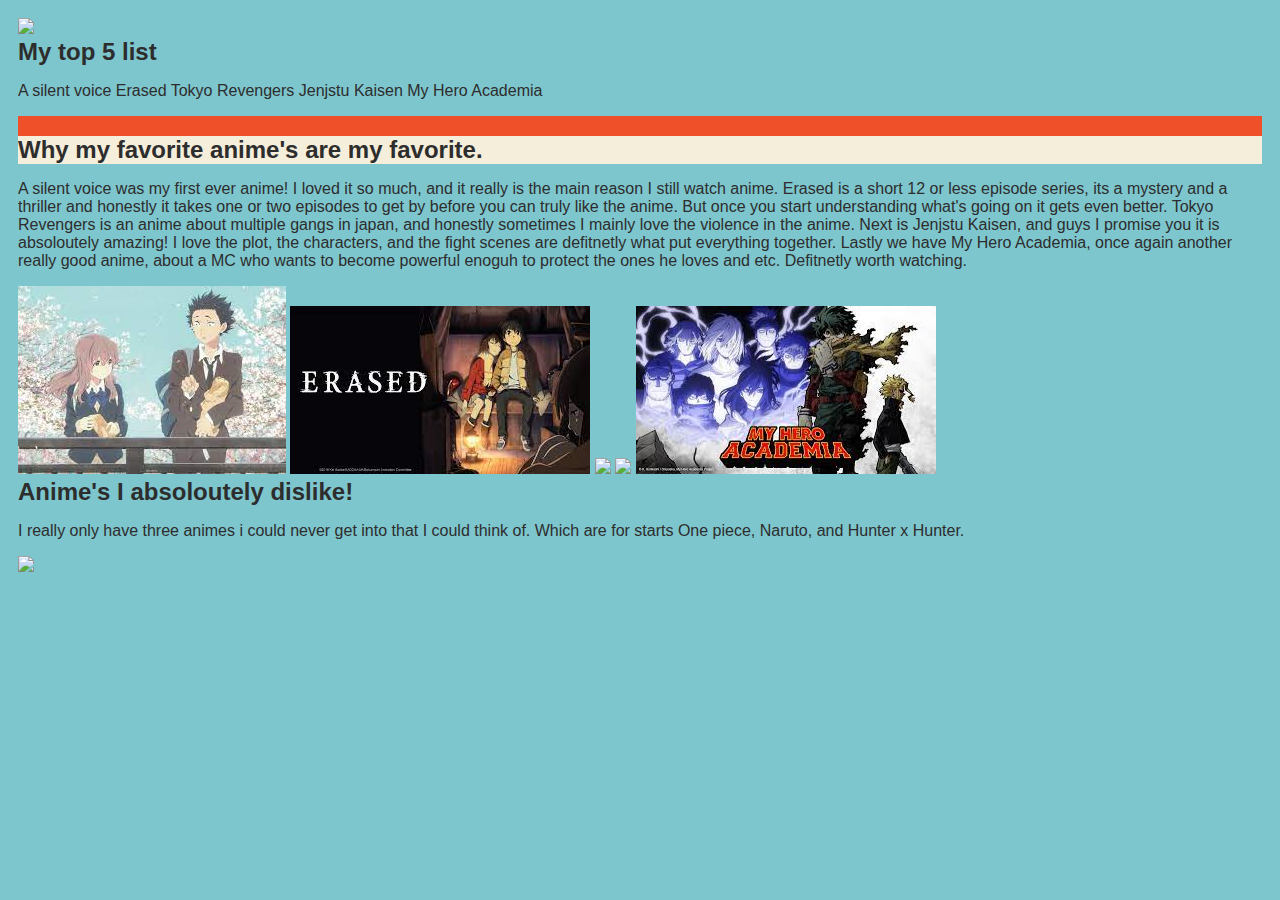
==== index.html @ 8a61cee5 "add index.html and css files" ====
<!DOCTYPE html>
<html>
    <head>
        <img
        src="https://encrypted-tbn0.gstatic.com/images?q=tbn:ANd9GcS6kU_N_Dggpp-3BcKScSL9E4GTxJaT6k6Jy2djJzcBVha4Q0-R3ln3XsiqIoZwEAZGHWc&usqp=CAU">
        <style>
            body {
                background: rgb(125, 198, 205);
                color: rgb(45, 45, 45);
                padding: 10px;
                font-family: arial;
            }
            #all-contents {
                max-width: 800px;
                margin: auto;
            }
        
            /* navigation menu */
            nav {
                background: rgb(239, 80, 41);
                margin: 0 auto;
                display: flex;
                padding: 10px;
            }
            nav h1 {
                display: flex;
                align-items: center;
                color: white;
                flex: 1;
                margin: 0;
            }
            nav ul {
                list-style-image: none;
            }
            nav li {
                display: inline-block;
                padding: 0 10px;
            }
            nav a {
                text-decoration: none;
                color: #fff;
            }
        
            /* main container area beneath menu */
            main {
                background: rgb(245, 238, 219);
                display: flex;
            }
            .sidebar {
                margin-right: 25px;
                padding: 10px;
            }
            .sidebar img {
                width: 200px;
            }
            .content {
                flex: 1;
                padding: 15px;
            }
            h2, h3 {
                margin: 0px;
            }
        </style>
   <title> Trinitee's Favorite Anime's! </title>
    </head>
    
    <body>
<h2> My top 5 list </h2>
<p> A silent voice
    Erased
    Tokyo Revengers
    Jenjstu Kaisen
    My Hero Academia
</p>
<nav>

</nav>

<main>
    <div><h2> Why my favorite anime's are my favorite.</div></main>
    <p> A silent voice was my first ever anime! I loved it so much, and it really is the main reason I still watch anime. Erased is a short 12 or less episode series, its a mystery and a thriller and honestly it takes one or two episodes to get by before you can truly like the anime. But once you start understanding what's going on it gets even better. Tokyo Revengers is an anime about multiple gangs in japan, and honestly sometimes I mainly love the violence in the anime. Next is Jenjstu Kaisen, and guys I promise you it is absoloutely amazing! I love the plot, the characters, and the fight scenes are defitnetly what put everything together. Lastly we have My Hero Academia, once again another really good anime, about a MC who wants to become powerful enoguh to protect the ones he loves and etc. Defitnetly worth watching.</p>
    <div> 
        <!-- Sidebear section -->
        <div>
            <img src="[data-uri]">
<img src="[data-uri]">
<img src="https://lh3.googleusercontent.com/-CzDC6inK0XU/YbXY0hKn7wI/AAAAAAAAFN0/Ei_aNKVJbqQ8r01ZjvKs0WdN1UPJ-m7LQCNcBGAsYHQ/s16000/image.png">
<img src="https://staticg.sportskeeda.com/editor/2023/07/df18e-16897225586580-1920.jpg">
<img src="[data-uri]">
                </div>
        
</main>

<div> <h2>Anime's I absoloutely dislike! </div></h2>
<p>I really only have three animes i could never get into that I could think of. Which are for starts One piece, Naruto, and Hunter x Hunter.</p>
    <div>
<img src="https://i.ytimg.com/vi/E4oV8l_LyEA/maxresdefault.jpg">
</div>
</body>
</html>
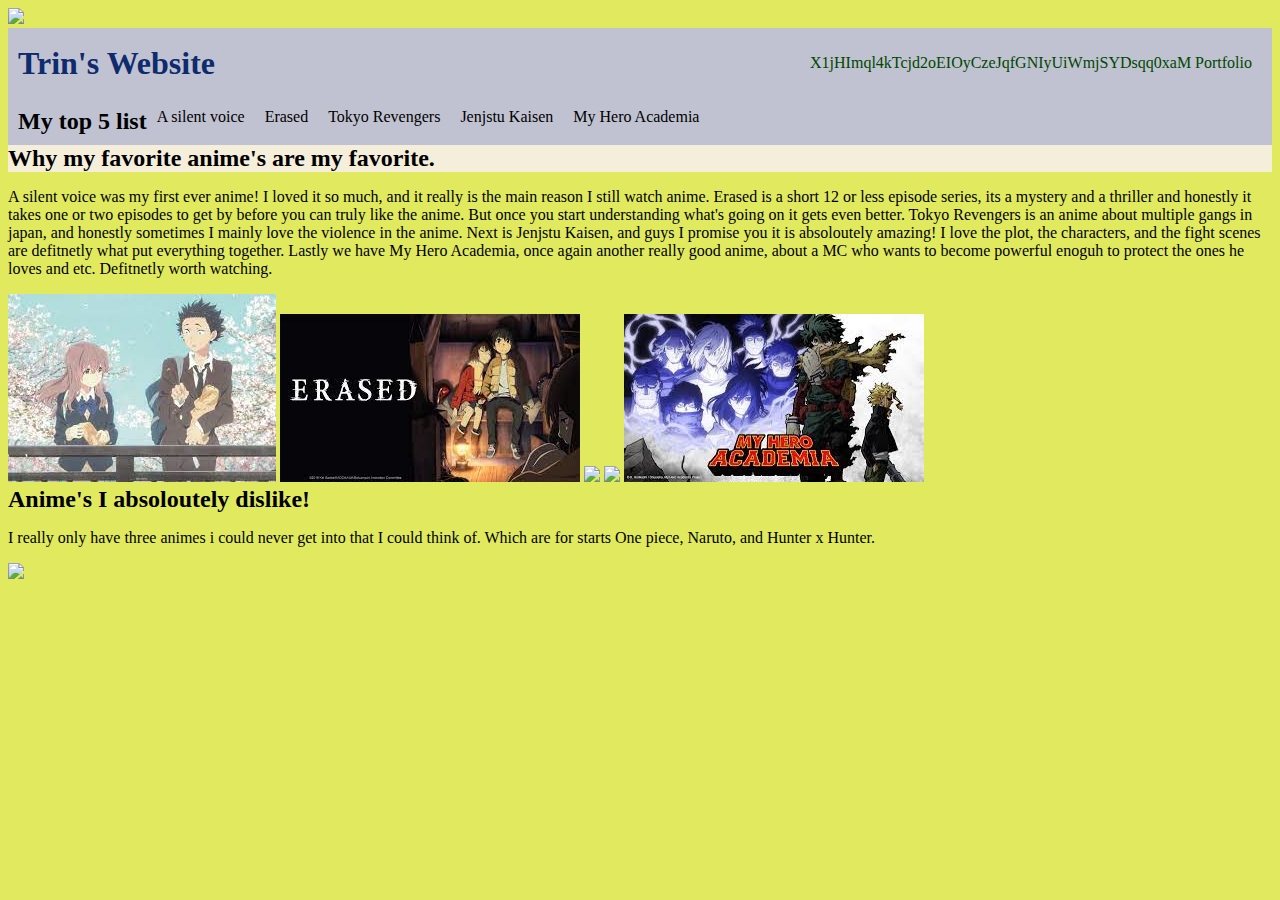
==== commit 4e862157: "add portfolio.html file" ====
--- a/index.html
+++ b/index.html
@@ -4,11 +4,13 @@
         <img
         src="https://encrypted-tbn0.gstatic.com/images?q=tbn:ANd9GcS6kU_N_Dggpp-3BcKScSL9E4GTxJaT6k6Jy2djJzcBVha4Q0-R3ln3XsiqIoZwEAZGHWc&usqp=CAU">
         <style>
+        
+
             body {
-                background: rgb(125, 198, 205);
-                color: rgb(45, 45, 45);
-                padding: 10px;
-                font-family: arial;
+                background: rgb(225, 234, 95);
+                color: rgb(206, 206, 219)
+                padding 10px;
+                font-family: cursive;
             }
             #all-contents {
                 max-width: 800px;
@@ -17,15 +19,16 @@
         
             /* navigation menu */
             nav {
-                background: rgb(239, 80, 41);
+                background: rgb(192, 194, 209);
                 margin: 0 auto;
                 display: flex;
                 padding: 10px;
+                margin: bottom 20px;
             }
             nav h1 {
                 display: flex;
                 align-items: center;
-                color: white;
+                color: rgb(14, 43, 110);
                 flex: 1;
                 margin: 0;
             }
@@ -38,7 +41,7 @@
             }
             nav a {
                 text-decoration: none;
-                color: #fff;
+                color: #004700;
             }
         
             /* main container area beneath menu */
@@ -62,24 +65,43 @@
             }
         </style>
    <title> Trinitee's Favorite Anime's! </title>
-    </head>
+   <nav>
+   <h1> Trin's Website</h1>
+   <ul>
+    <li>
+        <a href=""index.html"> X1jHImql4kTcjd2oEIOyCzeJqfGNIyUiWmjSYDsqq0xaM
+        </a>
+        <a href=""portfolio.html">
+        Portfolio </a>
+
+    </li>
+   </ul>
+   </head>
+
+    </nav>
     
     <body>
+        <!-- All content goes here -->
+        <div>
+            <nav>
 <h2> My top 5 list </h2>
-<p> A silent voice
-    Erased
-    Tokyo Revengers
-    Jenjstu Kaisen
-    My Hero Academia
-</p>
-<nav>
+<!-- Interests Section -->
+<div></div>
+<li> A silent voice</li>
+  <li> Erased</li>
+    <li>Tokyo Revengers</li>
+ <li>Jenjstu Kaisen</li>
+    <li>My Hero Academia</li>
+            </div>
+
 
 </nav>
 
 <main>
+    <!-- Content Section -->
     <div><h2> Why my favorite anime's are my favorite.</div></main>
     <p> A silent voice was my first ever anime! I loved it so much, and it really is the main reason I still watch anime. Erased is a short 12 or less episode series, its a mystery and a thriller and honestly it takes one or two episodes to get by before you can truly like the anime. But once you start understanding what's going on it gets even better. Tokyo Revengers is an anime about multiple gangs in japan, and honestly sometimes I mainly love the violence in the anime. Next is Jenjstu Kaisen, and guys I promise you it is absoloutely amazing! I love the plot, the characters, and the fight scenes are defitnetly what put everything together. Lastly we have My Hero Academia, once again another really good anime, about a MC who wants to become powerful enoguh to protect the ones he loves and etc. Defitnetly worth watching.</p>
-    <div> 
+    </div> 
         <!-- Sidebear section -->
         <div>
             <img src="[data-uri]">
@@ -93,7 +115,8 @@
 
 <div> <h2>Anime's I absoloutely dislike! </div></h2>
 <p>I really only have three animes i could never get into that I could think of. Which are for starts One piece, Naruto, and Hunter x Hunter.</p>
-    <div>
+</div>
+<div>
 <img src="https://i.ytimg.com/vi/E4oV8l_LyEA/maxresdefault.jpg">
 </div>
 </body>
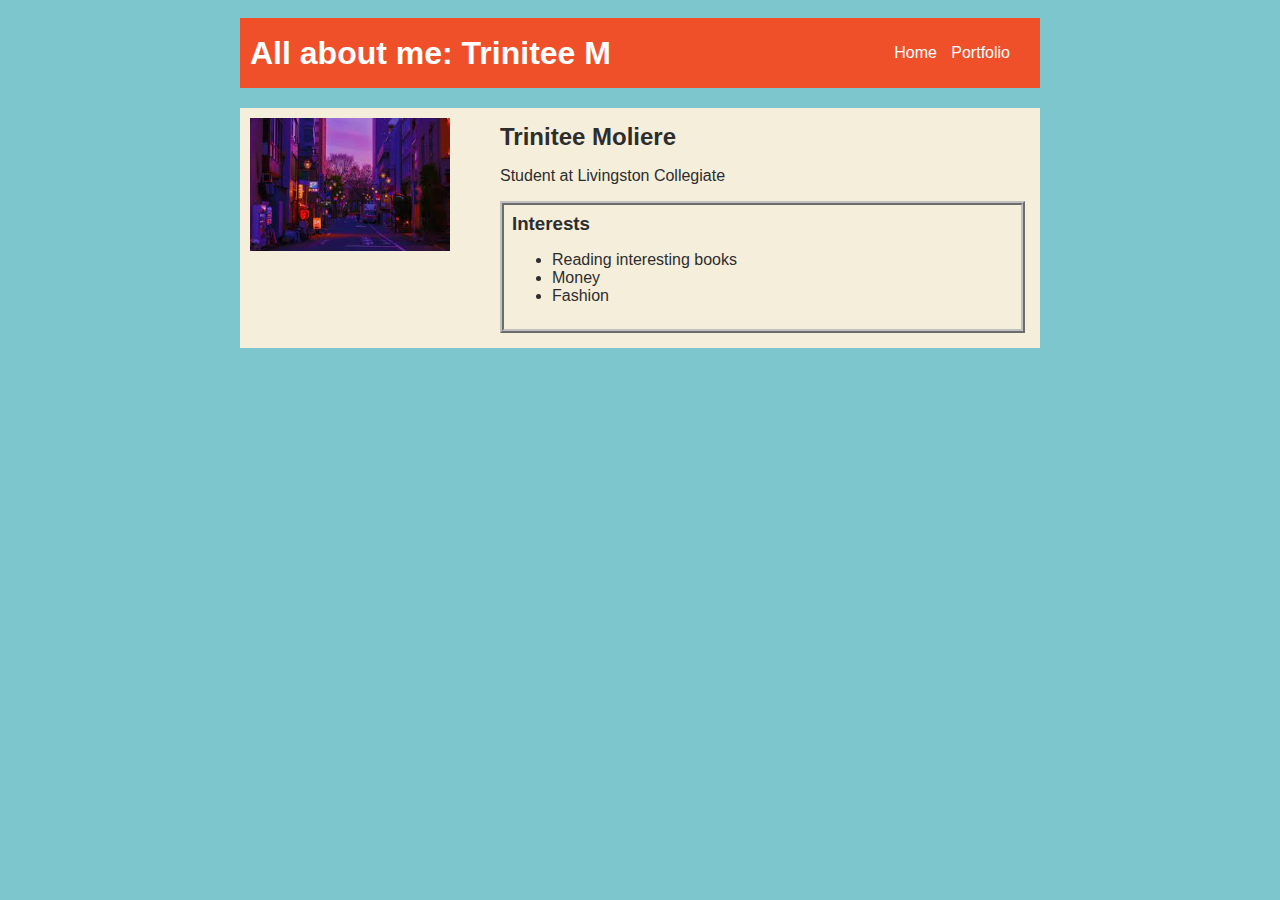
==== commit a212c973: "add index.html and css files" ====
--- a/index.html
+++ b/index.html
@@ -1,123 +1,52 @@
-<!DOCTYPE html>
+<!DOCTYPE HTML>
 <html>
     <head>
-        <img
-        src="https://encrypted-tbn0.gstatic.com/images?q=tbn:ANd9GcS6kU_N_Dggpp-3BcKScSL9E4GTxJaT6k6Jy2djJzcBVha4Q0-R3ln3XsiqIoZwEAZGHWc&usqp=CAU">
-        <style>
+        <title>Trinitee's Website</title>
+        <link rel="stylesheet" href="style.css">
+    </head>
+
+    <body>
+
+ <div id="all-contents">
+    <nav>
+        <h1> All about me: Trinitee M </h1>
+        <ul id="nav-ul"
+            <li class ="nav-li"> 
+              <a href="index.html"> Home </a>
+            </li>
+            <li class="nav-li">
+              <a href="portfolio.html"> Portfolio </a>
+            </li>
+        </ul>
+    </nav>
+
+    <main>
+        <!-- Sidebar section -->
+        <div class="sidebar">
+            <img class = "sidebar-img"
+            src="[data-uri]">
+
+        </div>
+
+        <!-- Content section -->
+        <div class = "content">
+                <h2>Trinitee Moliere </h2>
+                 <p> Student at Livingston Collegiate</p> 
+              <!--Interests Section-->
+              <div id ="interests">
+                    <h3>Interests</h3>
+                    <ul>
+                        <li>Reading interesting books</li>
+                        <li>Money</li>
+                        <li>Fashion</li>
+                    </ul>
+                </div>
+            </div>
         
 
-            body {
-                background: rgb(225, 234, 95);
-                color: rgb(206, 206, 219)
-                padding 10px;
-                font-family: cursive;
-            }
-            #all-contents {
-                max-width: 800px;
-                margin: auto;
-            }
-        
-            /* navigation menu */
-            nav {
-                background: rgb(192, 194, 209);
-                margin: 0 auto;
-                display: flex;
-                padding: 10px;
-                margin: bottom 20px;
-            }
-            nav h1 {
-                display: flex;
-                align-items: center;
-                color: rgb(14, 43, 110);
-                flex: 1;
-                margin: 0;
-            }
-            nav ul {
-                list-style-image: none;
-            }
-            nav li {
-                display: inline-block;
-                padding: 0 10px;
-            }
-            nav a {
-                text-decoration: none;
-                color: #004700;
-            }
-        
-            /* main container area beneath menu */
-            main {
-                background: rgb(245, 238, 219);
-                display: flex;
-            }
-            .sidebar {
-                margin-right: 25px;
-                padding: 10px;
-            }
-            .sidebar img {
-                width: 200px;
-            }
-            .content {
-                flex: 1;
-                padding: 15px;
-            }
-            h2, h3 {
-                margin: 0px;
-            }
-        </style>
-   <title> Trinitee's Favorite Anime's! </title>
-   <nav>
-   <h1> Trin's Website</h1>
-   <ul>
-    <li>
-        <a href=""index.html"> X1jHImql4kTcjd2oEIOyCzeJqfGNIyUiWmjSYDsqq0xaM
-        </a>
-        <a href=""portfolio.html">
-        Portfolio </a>
+         
 
-    </li>
-   </ul>
-   </head>
-
-    </nav>
-    
-    <body>
-        <!-- All content goes here -->
-        <div>
-            <nav>
-<h2> My top 5 list </h2>
-<!-- Interests Section -->
-<div></div>
-<li> A silent voice</li>
-  <li> Erased</li>
-    <li>Tokyo Revengers</li>
- <li>Jenjstu Kaisen</li>
-    <li>My Hero Academia</li>
-            </div>
-
-
-</nav>
-
-<main>
-    <!-- Content Section -->
-    <div><h2> Why my favorite anime's are my favorite.</div></main>
-    <p> A silent voice was my first ever anime! I loved it so much, and it really is the main reason I still watch anime. Erased is a short 12 or less episode series, its a mystery and a thriller and honestly it takes one or two episodes to get by before you can truly like the anime. But once you start understanding what's going on it gets even better. Tokyo Revengers is an anime about multiple gangs in japan, and honestly sometimes I mainly love the violence in the anime. Next is Jenjstu Kaisen, and guys I promise you it is absoloutely amazing! I love the plot, the characters, and the fight scenes are defitnetly what put everything together. Lastly we have My Hero Academia, once again another really good anime, about a MC who wants to become powerful enoguh to protect the ones he loves and etc. Defitnetly worth watching.</p>
-    </div> 
-        <!-- Sidebear section -->
-        <div>
-            <img src="[data-uri]">
-<img src="[data-uri]">
-<img src="https://lh3.googleusercontent.com/-CzDC6inK0XU/YbXY0hKn7wI/AAAAAAAAFN0/Ei_aNKVJbqQ8r01ZjvKs0WdN1UPJ-m7LQCNcBGAsYHQ/s16000/image.png">
-<img src="https://staticg.sportskeeda.com/editor/2023/07/df18e-16897225586580-1920.jpg">
-<img src="[data-uri]">
-                </div>
-        
-</main>
-
-<div> <h2>Anime's I absoloutely dislike! </div></h2>
-<p>I really only have three animes i could never get into that I could think of. Which are for starts One piece, Naruto, and Hunter x Hunter.</p>
-</div>
-<div>
-<img src="https://i.ytimg.com/vi/E4oV8l_LyEA/maxresdefault.jpg">
+    </main>
 </div>
 </body>
 </html>--- a/style.css
+++ b/style.css
@@ -0,0 +1,63 @@
+body {
+    background: rgb(125, 198, 205);
+    color: rgb(45, 45, 45);
+    padding: 10px;
+    font-family: arial;
+}
+#all-contents {
+  max-width: 800px;
+    margin: auto;
+}
+
+/* navigation menu */
+nav {
+    background: rgb(239, 80, 41);
+   margin: 0 auto;
+   margin-bottom:20px;
+    display: flex;
+    padding: 10px;
+}
+h1 {
+    display: flex;
+    align-items: center;
+    color: white;
+    flex: 1;
+    margin: 0;
+}
+#nav-ul {
+    list-style-image: none;
+}
+.nav-li {
+    display: inline-block;
+    padding: 0 10px;
+}
+a {
+    text-decoration: none;
+    color: #fff;
+}
+
+/* main container area beneath menu */
+main {
+    background: rgb(245, 238, 219);
+    display: flex;
+}
+.sidebar {
+    margin-right: 25px;
+    padding: 10px;
+}
+.sidebar-img {
+    width: 200px;
+}
+.content {
+    flex: 1;
+    padding: 15px;
+}
+
+/* portfolio styles */
+#interests {
+    border: 4px silver ridge;
+    padding: 8px;
+}
+h2, h3 {
+    margin: 0px;
+}
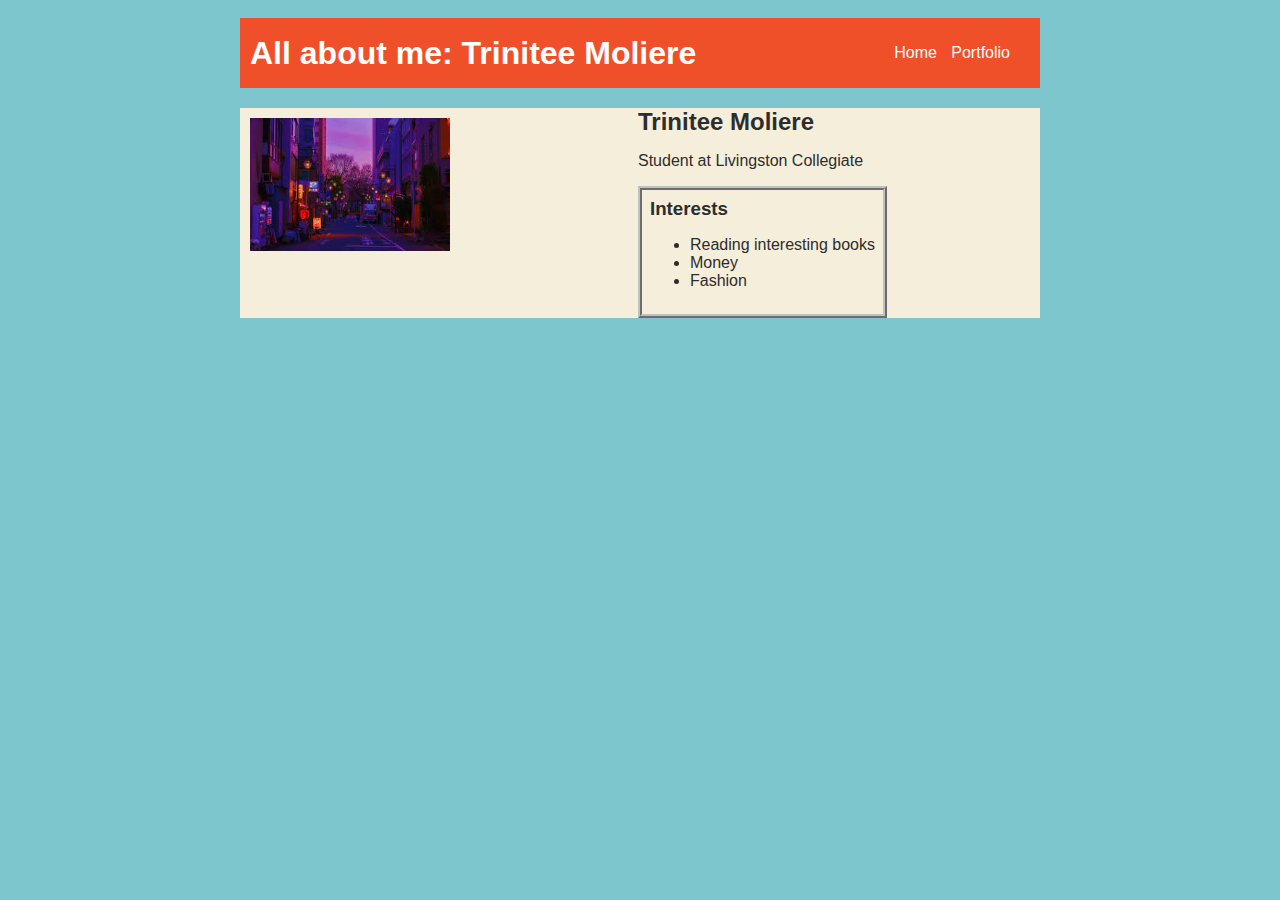
==== commit 5901252f: "add index.html and css files" ====
--- a/index.html
+++ b/index.html
@@ -9,7 +9,7 @@
 
  <div id="all-contents">
     <nav>
-        <h1> All about me: Trinitee M </h1>
+        <h1> All about me: Trinitee Moliere </h1>
         <ul id="nav-ul"
             <li class ="nav-li"> 
               <a href="index.html"> Home </a>
@@ -29,7 +29,7 @@
         </div>
 
         <!-- Content section -->
-        <div class = "content">
+        <div id="all-contents">
                 <h2>Trinitee Moliere </h2>
                  <p> Student at Livingston Collegiate</p> 
               <!--Interests Section-->
@@ -41,6 +41,7 @@
                         <li>Fashion</li>
                     </ul>
                 </div>
+                </div>
             </div>
         
 
